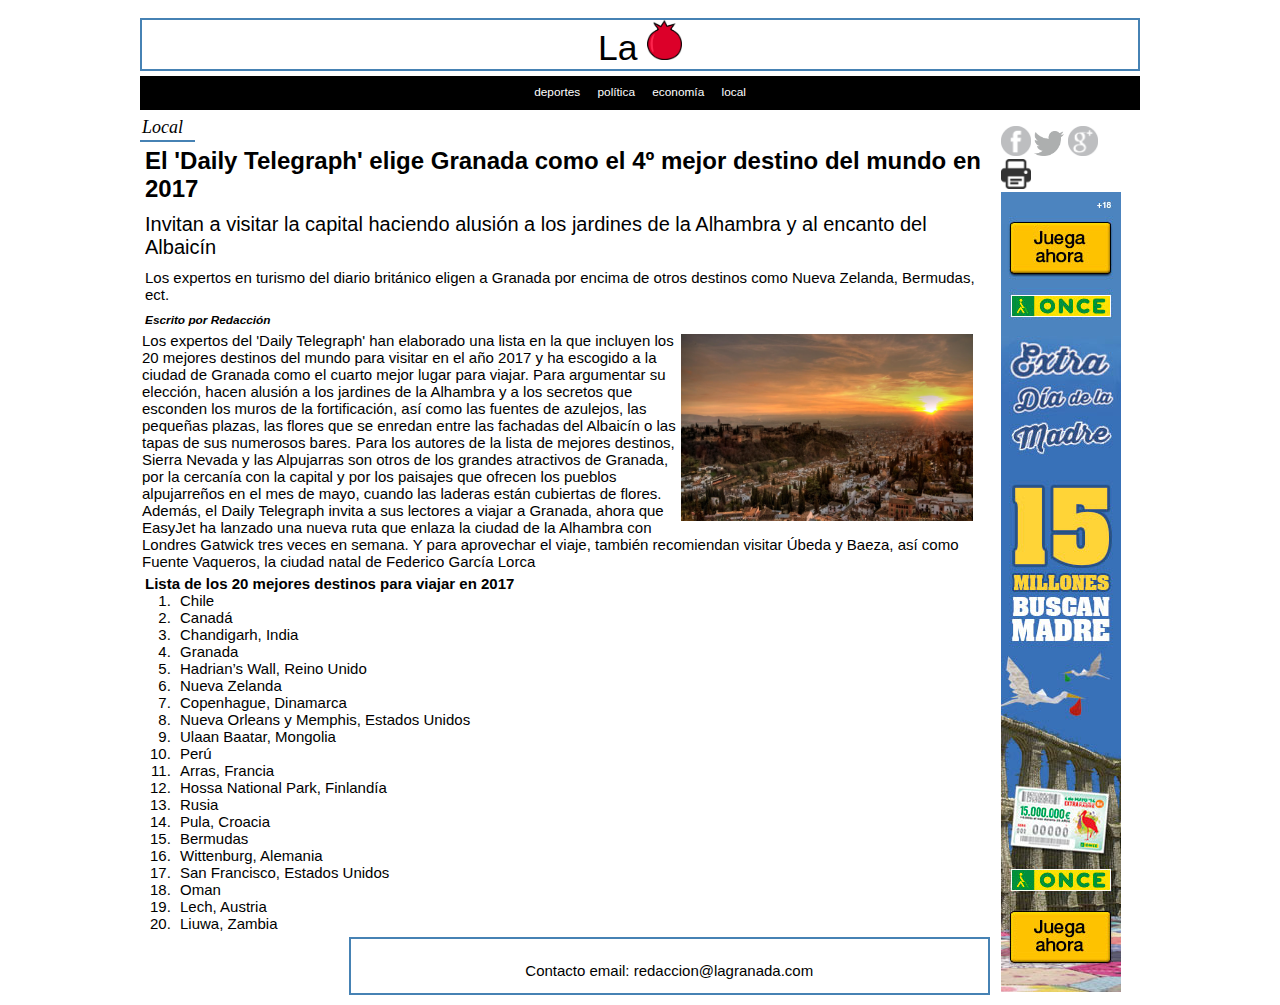
==== noticias/noticia.html @ 457e0b46 "Primera aproximacion" ====
<!DOCTYPE HTML>

<html lang="es">

	<head>
		<meta charset="UTF-8">
		<meta name="description" content="Web del Periodico">
		<meta name="author" content="Alvaro Maximino Linares Herrera Gines Jesus Fuentes Sanchez">
		<title>La granada</title>
		<link rel="icon" type="image/png" href="../images/logo.png" />
		<link rel="stylesheet"  type="text/css" href="../style/noticias.css" />
		<link rel="stylesheet"  type="text/css" href="../style/comun.css" />
		<link rel="stylesheet"  type="text/css" href="../style/pie.css" />
		<link rel="stylesheet"  type="text/css" href="../style/columnaPubli.css" />
	</head>

	<body>
		<section id="header">
			<!--Cabecera del periodico-->
			<header id="cabecera">
				<a href="../index.html">La <img src=../images/logo.png with="40px" height="40px"></a>
			</header>
			<!--menu con las distintas secciones-->
			<nav id="menu">
				<ul>
					<a href="#"><li id="depo">deportes</li></a>
					<a href="#"><li id="poli">política</li></a>
					<a href="#"><li id="econ">economía</li></a>
					<a href="#"><li id="loca">local</li></a>
				</ul>
			</nav>
		</section>
		<section id="cuerpo">
			<!--Creación de las tres columnas de noticias que se nos pide.-->
			<p id="seccion">Local</p>
      <p id="titulo">El 'Daily Telegraph' elige Granada como el 4º mejor destino del mundo en 2017</p><!--Titulo-->
      <section id="subtitulo">
        <p>Invitan a visitar la capital haciendo alusión a los jardines de la Alhambra y al encanto del Albaicín</p><!--Subtitulo-->
        <p id="entradilla">Los expertos en turismo del diario británico eligen a Granada por encima de otros destinos como Nueva Zelanda, Bermudas, ect.</p><!--Entradilla-->
      </section>
      <p id="emisor">Escrito por Redacción</p>
      <section id="cuerpoNoticia">
				<p id="textoNoticia">
						<img src="../images/local/Granada.jpg">
						Los expertos del 'Daily Telegraph' han elaborado una lista en la que incluyen los 20 mejores destinos del mundo para visitar en el año 2017 y
						 ha escogido a la ciudad de Granada como el cuarto mejor lugar para viajar. Para argumentar su elección, hacen alusión a los jardines de la Alhambra y
						 a los secretos que esconden los muros de la fortificación, así como las fuentes de azulejos, las pequeñas plazas, las flores que se enredan entre las
						 fachadas del Albaicín o las tapas de sus numerosos bares.
	        	 Para los autores de la lista de mejores destinos, Sierra Nevada y las Alpujarras son otros de los grandes atractivos de
						 Granada, por la cercanía con la capital y por los paisajes que ofrecen los pueblos alpujarreños en el mes de mayo, cuando las laderas están cubiertas de flores.
	         	Además, el Daily Telegraph invita a sus lectores a viajar a Granada, ahora que EasyJet ha lanzado una nueva ruta que enlaza la ciudad de la Alhambra con
						Londres Gatwick tres veces en semana. Y para aprovechar el viaje, también recomiendan visitar Úbeda y Baeza, así como Fuente Vaqueros, la ciudad natal de Federico García Lorca
				</p>
				<ol id="olista">Lista de los 20 mejores destinos para viajar en 2017
          <li>Chile</li>
          <li>Canadá</li>
          <li>Chandigarh, India</li>
          <li>Granada</li>
          <li>Hadrian’s Wall, Reino Unido</li>
          <li>Nueva Zelanda</li>
          <li>Copenhague, Dinamarca</li>
          <li>Nueva Orleans y Memphis, Estados Unidos</li>
          <li>Ulaan Baatar, Mongolia</li>
          <li>Perú</li>
          <li>Arras, Francia</li>
          <li>Hossa National Park, Finlandía</li>
          <li>Rusia</li>
          <li>Pula, Croacia</li>
          <li>Bermudas</li>
          <li>Wittenburg, Alemania</li>
          <li>San Francisco, Estados Unidos</li>
          <li>Oman</li>
          <li>Lech, Austria</li>
          <li>Liuwa, Zambia</li>
        </ol>
      </section>
      <!--Noticia original http://www.ideal.es/granada/201703/06/daily-telegraph-elige-granada-20170303174648.html-->
  		<section id="pie">
  		  <footer>
  			  <a href="#">Contacto email: redaccion@lagranada.com</a>
  		  </footer>
  		</section><!--Fin pie de página-->
		</section> <!-- Fin cuerpo -->

		<section id="columnaAux">
			<a href="https://www.facebook.com"><img src="../images/facebook_gris.png"></a>
			<a href="https://www.twitter.com"><img src="../images/twitter_gris.png"></a>
			<a href="https://plus.google.com"><img src="../images/gplus_gris.png"></a>
			<a href="noticia_imprimir.html"><img src="../images/imprimir.png"></a>
			<img src="../images/publicidad/once.jpg">
		</section>
	</body>
</html>
---- style/noticias.css ----
/*CSS noticia*/
#seccion{
	padding: 2px;
	font-size: 18px;
	font-family: serif;
	font-style: oblique;
	width: 6%;
	border-bottom: 2px solid #4682B4;
}
#titulo{
	padding: 5px;
	font-size: 24px;
	font-weight: bold;
}
#subtitulo{
	padding: 5px;
	font-size: 20px;
}
#subtitulo p{
	float:left;
}
/*#subtitulo img{
	float: right;
	width: 40%;
	height: 60%;
}*/
#entradilla{
	padding-top: 10px;
	padding-bottom: 10px;
	font-size: 15px;
}
#emisor{
	padding: 5px;
	font-style: italic;
	font-weight: bold;
}
/*#cuerpoNoticia{
	padding: 5px;
}
#cuerpoNoticia p{
	font-size: 15px;
	padding-bottom: 5px;
}*/

#textoNoticia {
	margin-left: 2px;
	float: left;
	width: 98%;
	font-size: 15px;
}

#textoNoticia img{
	float:right;
	margin: 2px;
	margin-left: 5px;
	width: 35%;
}


#olista{
	float: left;
	font-size: 15px;
	font-weight: bold;
	padding: 5px;
}
#olista li{
	margin-left: 30px;
	padding-left: 5px;
	font-weight: normal;
}
---- style/comun.css ----
/*Configuracion general*/
*{
	margin: 0px;
	padding: 0px;
}

/*Configuracion del body*/
body{
	width: 1000px;
	margin: auto;
	margin-top: 5px;
	overflow: auto;

	font: .74em Tahoma, Verdana, Sans-Serif, Arial;
	background-color: white;
}

/*configuracion de la cabecera*/
#cabecera{
	border: 2px solid #4682B4;
	margin-left: auto;
	margin-right: auto;
	margin-top: 0.5em;
	font-family: ubuntu , sans-serif ;
	font-size: 3em;
	background-color: white;
	text-align: center;
}

/*Configuracion enlaces de la cabecera*/
#cabecera a{
	text-decoration: none;
	color: black;
}

/*configuracion del menu de secciones*/
#menu{
	height: 30px;
	border: 2px solid black; /*#4169E1;*/
	background: black; /*#4682B4;*/
	margin-top: 5px;
	margin-bottom: 5px;
	text-align: center;
}
/*Configuracion lista del menu de secciones*/
#menu li{
	display: inline-block;
	list-style: none;
	margin: 2px;
	padding: 5px;
}
/*Configuracion enlaces del menu de secciones*/
#menu a{
	color: white;
	text-decoration: none;
}
/*Configuracion comportamiento de los enlaces del menu de secciones cuando se le pasa el raton por encima*/
#menu a:hover{
	color: white;
}

/*Configuracion para las distintas secciones del menu de secciones*/
#depo:hover{
	border-bottom: 3px solid #008000;
}

#econ:hover{
	border-bottom: 3px solid #B22222;
}

#poli:hover{
	border-bottom: 3px solid #DAA520;
}

#loca:hover{
	border-bottom: 3px solid #4169E1;
}

#cuerpo{
	float:left;
	width: 85%;
	margin:auto;
	/*border: 1px blue solid;*/ /*-----------*/
}
---- style/pie.css ----
/*Configuracion del pie de pagina*/
#pie{
	border: 2px solid #4682B4;
	padding-bottom: 10px;
	padding-top: 10px;
	float: right;
	width: 75%;
	margin-bottom: 10px;
	text-align: center;
	font-size: 30px;
}
#pie a{
	text-decoration: none;
	color: black;
	font-family: arial;
	font-size: 15px;
	font-weight: 20px;
}
---- style/columnaPubli.css ----
/*Columna auxiliar, para publicidad o noticias relacionadas.*/
#columnaAux{
	float: left;
	border: 2px;
	padding: 1px;
	width: 10%;
	height: 100%;
	margin-top: 10px;
	margin-left: 10px;
}

#columnaAux a img{
	width: 30%;
}
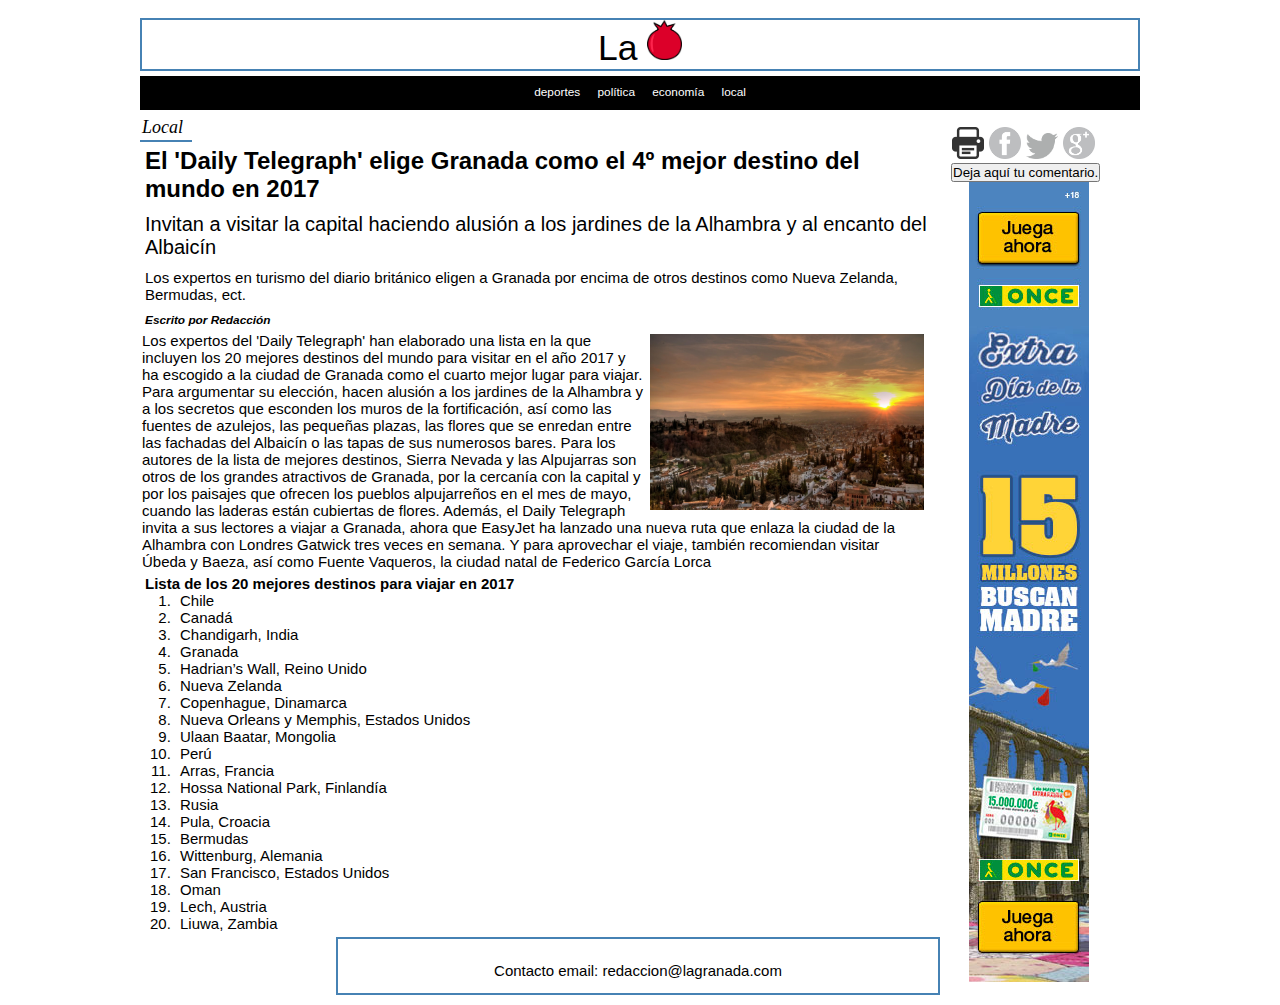
==== commit 4a013d5f: "Añadido creacion de comentarios estaticos mediante javascript" ====
--- a/noticias/noticia.html
+++ b/noticias/noticia.html
@@ -12,6 +12,7 @@
 		<link rel="stylesheet"  type="text/css" href="../style/comun.css" />
 		<link rel="stylesheet"  type="text/css" href="../style/pie.css" />
 		<link rel="stylesheet"  type="text/css" href="../style/columnaPubli.css" />
+		<script src="../js/comentarios.js" type="text/javascript"></script>
 	</head>
 
 	<body>
@@ -83,11 +84,55 @@
 		</section> <!-- Fin cuerpo -->
 
 		<section id="columnaAux">
-			<a href="https://www.facebook.com"><img src="../images/facebook_gris.png"></a>
-			<a href="https://www.twitter.com"><img src="../images/twitter_gris.png"></a>
-			<a href="https://plus.google.com"><img src="../images/gplus_gris.png"></a>
-			<a href="noticia_imprimir.html"><img src="../images/imprimir.png"></a>
-			<img src="../images/publicidad/once.jpg">
+			<section id="contenido_columnaAux">
+				<a href="noticia_imprimir.html"><img src="../images/imprimir.png"></a>
+				<a href="https://www.facebook.com"><img src="../images/facebook_gris.png"></a>
+				<a href="https://www.twitter.com"><img src="../images/twitter_gris.png"></a>
+				<a href="https://plus.google.com"><img src="../images/gplus_gris.png"></a>
+				<br/>
+				<button type="button" onclick="escribir_comentarios()">
+						Deja aquí tu comentario.
+				</button>
+
+				<section id="contenedor_columnaAux">
+					<img id="contentP" src="../images/publicidad/once.jpg">
+					<!--<section id="comentarios">
+						<article class="comentarios">
+							<div class="tituloComentario">
+								<span class="tituloComentario2">
+									Pepe. 18/01/2017 17:05
+								</span>
+							</div>
+							<p>Este es el texto del primer comentario.</p>
+						</article>
+						<article class="comentarios">
+							<div class="tituloComentario">
+								<span class="tituloComentario2">
+									Juan. 10/03/2017 18:34
+								</span>
+							</div>
+							<p>Este es el texto del segundo comentario, mas largo para ver diferencias.</p>
+						</article>
+						<article class="comentarios" id="nuevo_comentario">
+						</article>
+						<section id="formularioComentario">
+							<h4>Introduzca un nuevo comentario.</h4>
+							<form action="" name="nuevoComentario" method="post">
+								<label>Nombre: </label>
+								<input type="text" id="f_nombre" name="nombre"/>
+								<label>E-mail: </label>
+								<input type="email" id="f_email" name="email"/>
+								<label>Texto Comentario: </label>
+								<textarea id="f_text" cols="20" rows="10"></textarea>
+								<button type="button" onclick="document.getElementById('nuevo_comentario').innerHTML = escribir_nuevo_comentario()">
+										Enviar
+								</button>
+							</form>
+						</section>
+					</section>-->
+					<!-- F -->
+				</section>
+			</section>
 		</section>
 	</body>
 </html>
--- a/style/comun.css
+++ b/style/comun.css
@@ -78,7 +78,7 @@
 
 #cuerpo{
 	float:left;
-	width: 85%;
+	width: 80%;
 	margin:auto;
 	/*border: 1px blue solid;*/ /*-----------*/
 }
--- a/style/columnaPubli.css
+++ b/style/columnaPubli.css
@@ -3,12 +3,90 @@
 	float: left;
 	border: 2px;
 	padding: 1px;
-	width: 10%;
+	width: 18%;
 	height: 100%;
 	margin-top: 10px;
 	margin-left: 10px;
 }
 
 #columnaAux a img{
-	width: 30%;
+	width: 18%;
+	margin: 1px;
 }
+
+#columnaAux #contenido_columnaAux{
+	width: 98%;
+	float: left;
+	margin: auto;
+	/*border: 1px solid blue;*/
+}
+
+#columnaAux #contenedor_columnaAux{
+	width: 100%;
+	float: left;
+	margin: auto;
+	/*border: 1px solid red;*/
+}
+
+#columnaAux #contenedor_columnaAux #contentP{
+	margin: auto;
+	margin-left: 10%;
+}
+
+/* Estilos Comentarios */
+#columnaAux #contenedor_columnaAux #comentarios{
+	float: left;
+	margin: 5px;
+}
+
+#columnaAux #contenedor_columnaAux #comentarios .comentarios{
+	float: left;
+	border-radius: 5px;
+	margin-bottom: 5px;
+	padding: 2px;
+	background-color: #E6E6E6;
+}
+
+#columnaAux #contenedor_columnaAux #comentarios .comentarios .tituloComentario{
+	float: left;
+	border-bottom: 2px solid #FE2E2E;
+	border-radius: 5px;
+	margin-bottom: 5px;
+	padding: 0px 5px 0px 5px;
+	width: 85%;
+}
+
+#columnaAux #contenedor_columnaAux #comentarios .comentarios .tituloComentario2{
+	float: left;
+	font-weight: bold;
+}
+
+#columnaAux #contenedor_columnaAux #comentarios .comentarios p{
+	float: left;
+}
+
+	/* Formulario Comentario Nuevo */
+#columnaAux #contenedor_columnaAux #comentarios #formularioComentario{
+	float: left;
+	margin-top: 10px;
+}
+
+#columnaAux #contenedor_columnaAux #comentarios #formularioComentario form{
+	float: left;
+	margin-top: 5px;
+	padding: 2px;
+	/* border: 1px solid black; */
+}
+
+#columnaAux #contenedor_columnaAux #comentarios #formularioComentario label{
+	font-style: oblique;
+}
+
+#columnaAux #contenedor_columnaAux #comentarios #formularioComentario input{
+	width: 90%;
+}
+
+#columnaAux #contenedor_columnaAux #comentarios #formularioComentario form textarea{
+	resize: none;
+}
+	/* FIN - Formulario Comentario Nuevo */
